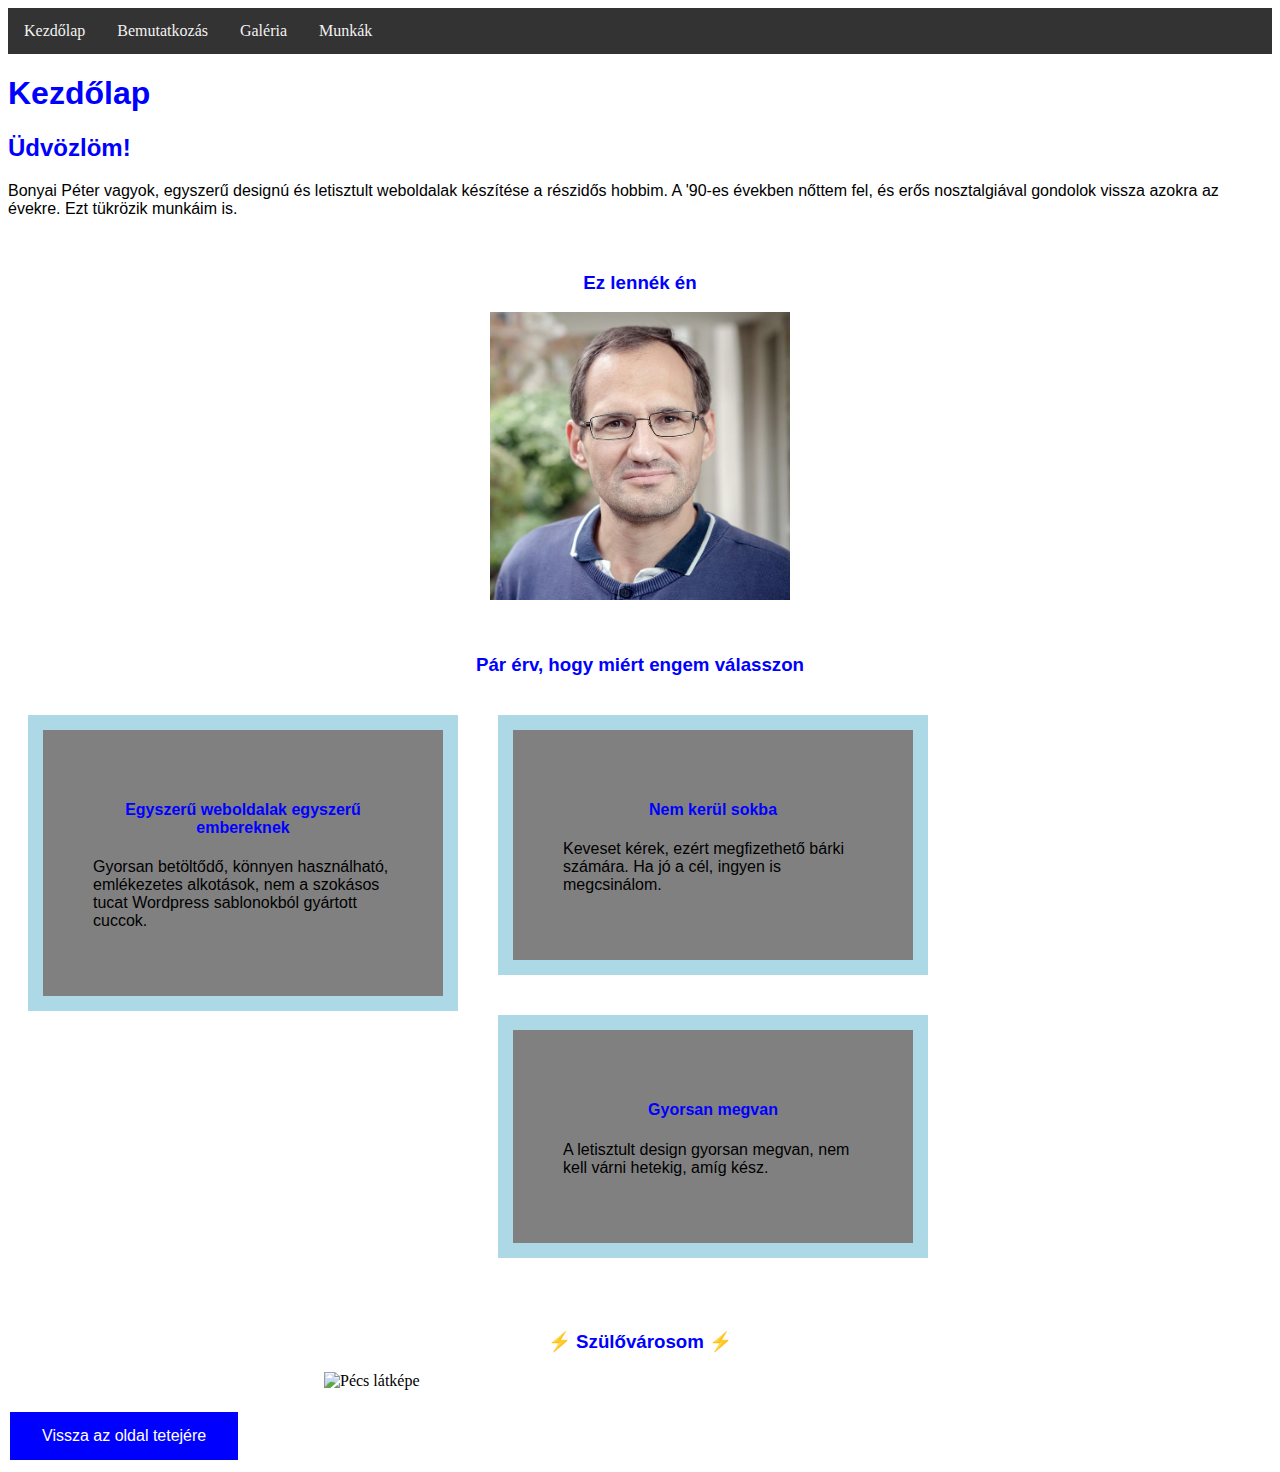
==== index.html @ 15b4e4a6 "50% done." ====
<!DOCTYPE html>
<html lang="en">

<head>
    <meta charset="UTF-8">
    <meta name="viewport" content="width=device-width, initial-scale=1.0">
    <link rel="stylesheet" href="css/main.css">
    <title>Kezdőlap</title>
</head>

<body>
    <nav class="topnav" name="top">
        <a href="index.html">Kezdőlap</a>
        <a href="about.html">Bemutatkozás</a>
        <a href="gallery.html">Galéria</a>
        <a href="works.html">Munkák</a>
    </nav>
    <header>
        <h1>Kezdőlap</h1>
    </header>
    <main>
        <section>
            <h2>Üdvözlöm!</h2>
            <p>Bonyai Péter vagyok, egyszerű designú és letisztult weboldalak készítése a részidős hobbim. A '90-es években
                nőttem fel, és erős nosztalgiával gondolok vissza azokra az évekre. Ezt tükrözik munkáim is.
            </p>
        </section>
        <div>
            <h3>Ez lennék én</h3>
            <img src="/images/portrait.jpg" class="portrait" alt="Bonyai Péter">
        </div>   
        <div>
            <h3>Pár érv, hogy miért engem válasszon</h3>
        </div> 
        <div class="row">
            <div class="column">
              <h4>Egyszerű weboldalak egyszerű embereknek</h4>
              <p>Gyorsan betöltődő, könnyen használható, emlékezetes alkotások, nem a szokásos tucat Wordpress sablonokból gyártott cuccok.
              </p>
            </div>
            <div class="column">
              <h4>Nem kerül sokba</h4>
              <p>Keveset kérek, ezért megfizethető bárki számára. Ha jó a cél, ingyen is megcsinálom.</p>
            </div>
            <div class="column">
              <h4>Gyorsan megvan</h4>
              <p>A letisztult design gyorsan megvan, nem kell várni hetekig, amíg kész.</p>
            </div>
          </div>
          <div>
            <h3>&#9889 Szülővárosom &#9889</h3>
            <img src="https://www.saffortszef.hu/media/pecs.jpg" class="center" alt="Pécs látképe">
            <br>
        </div>
    </main>
    <footer>
        <button class="button" onclick="window.location.href='#top'">Vissza az oldal tetejére</button>
    </footer>
</body>
</html>
---- css/main.css ----
h1 {
    font-family: Tahoma, Geneva, sans-serif;
    color: blue;
    text-align: left;
  }

h2 {
    font-family: Tahoma, Geneva, sans-serif;
    color: blue;
    text-align: left;
  }

h3 {
    font-family: Tahoma, Geneva, sans-serif;
    color: blue;
    text-align: center;
    padding-top: 35px;
  }

h4 {
    font-family: Tahoma, Geneva, sans-serif;
    color: blue;
    text-align: center;
  }

h5 {
    font-family: Tahoma, Geneva, sans-serif;
    color: blue;
    text-align: left;
}

.topnav {
  overflow: hidden;
  background-color: #333;
}

.topnav a {
  float: left;
  display: block;
  color: #f2f2f2;
  text-align: center;
  padding: 14px 16px;
  text-decoration: none;
}

.topnav a:hover {
  background-color: #ddd;
  color: black;
}

.column {
    float: left;
    width: 33,33%;
    background-color: gray;
    width: 300px;
    border: 15px solid lightblue;
    padding: 50px;
    margin: 20px;
  }

  .row:after {
    content: "";
    display: table;
    clear: both;
  }
  
  @media screen and (max-width: 600px) {
    .column {
      width: 100%;
    } 
  }

p {
    font-family: Tahoma, Geneva, sans-serif;
  }

.button {
    background-color: blue;
    border: none;
    color: white;
    padding: 15px 32px;
    text-align: center;
    text-decoration: none;
    display: inline-block;
    font-size: 16px;
    margin: 4px 2px;
    cursor: pointer;
  }

.center {
    display: block;
    margin-left: auto;
    margin-right: auto;
    width: 50%;
  }

.portrait {
    display: block;
    margin-left: auto;
    margin-right: auto;
    width: 300px;
  }

  .works
  {
    float: left;
    width: 33%;
    padding-right: 30px;
  }

  @media screen and (max-width: 600px) {
    .works {
      width: 100%;
    } 
  }
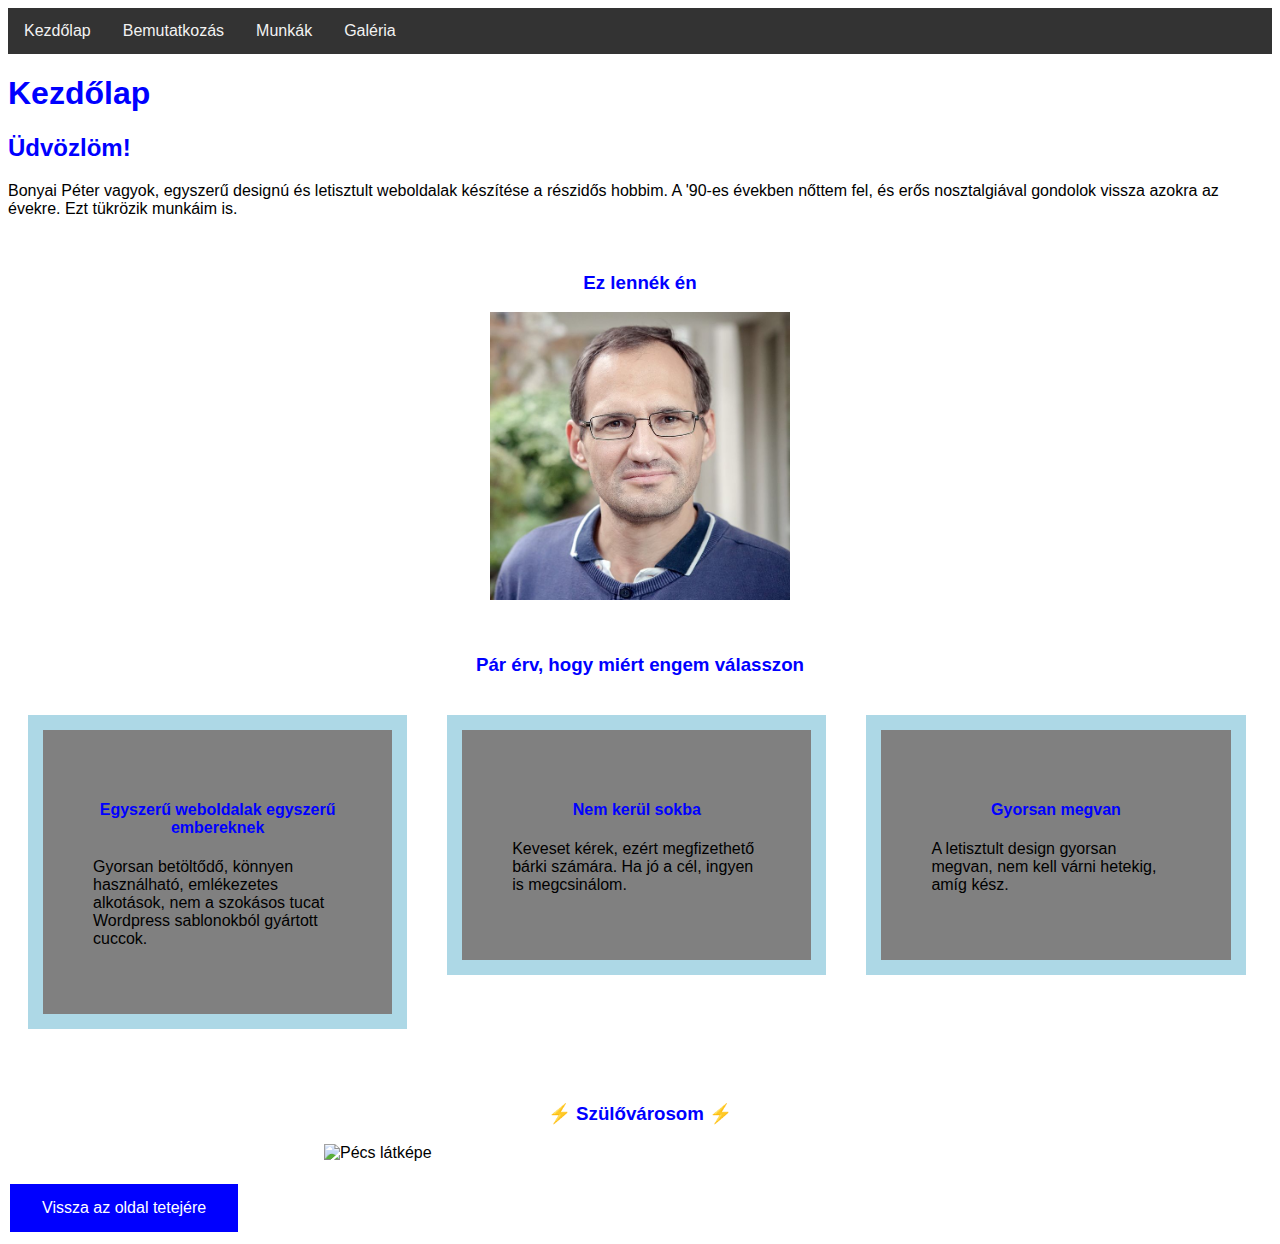
==== commit 46de38f1: "Final beta." ====
--- a/index.html
+++ b/index.html
@@ -11,9 +11,9 @@
 <body>
     <nav class="topnav" name="top">
         <a href="index.html">Kezdőlap</a>
-        <a href="about.html">Bemutatkozás</a>
+        <a href="about.html">Bemutatkozás</a>        
+        <a href="works.html">Munkák</a>
         <a href="gallery.html">Galéria</a>
-        <a href="works.html">Munkák</a>
     </nav>
     <header>
         <h1>Kezdőlap</h1>
--- a/css/main.css
+++ b/css/main.css
@@ -1,30 +1,25 @@
  h1 {
-    font-family: Tahoma, Geneva, sans-serif;
     color: blue;
     text-align: left;
   }
 
 h2 {
-    font-family: Tahoma, Geneva, sans-serif;
     color: blue;
     text-align: left;
   }
 
 h3 {
-    font-family: Tahoma, Geneva, sans-serif;
     color: blue;
     text-align: center;
     padding-top: 35px;
   }
 
 h4 {
-    font-family: Tahoma, Geneva, sans-serif;
     color: blue;
     text-align: center;
   }
 
 h5 {
-    font-family: Tahoma, Geneva, sans-serif;
     color: blue;
     text-align: left;
 }
@@ -50,9 +45,8 @@
 
 .column {
     float: left;
-    width: 33,33%;
+    width: 30%;
     background-color: gray;
-    width: 300px;
     border: 15px solid lightblue;
     padding: 50px;
     margin: 20px;
@@ -70,7 +64,7 @@
     } 
   }
 
-p {
+body {
     font-family: Tahoma, Geneva, sans-serif;
   }
 
@@ -104,7 +98,7 @@
   .works
   {
     float: left;
-    width: 33%;
+    width: 33.33%;
     padding-right: 30px;
   }
 
@@ -112,4 +106,37 @@
     .works {
       width: 100%;
     } 
+  }
+
+  div.gallery img {
+    width: 100%;
+    height: auto;
+    box-shadow: 8px 8px grey;
+  }
+  
+  div.desc {
+    padding: 15px;
+    text-align: center;
+  }
+  
+  * {
+    box-sizing: border-box;
+  }
+  
+  .responsive {
+    float: left;
+    margin: 10px;
+    width: 30%;
+   }
+  
+  @media only screen and (max-width: 500px) {
+    .responsive {
+      width: 100%;
+    }
+  }
+  
+  .clearfix:after {
+    content: "";
+    display: table;
+    clear: both;
   }